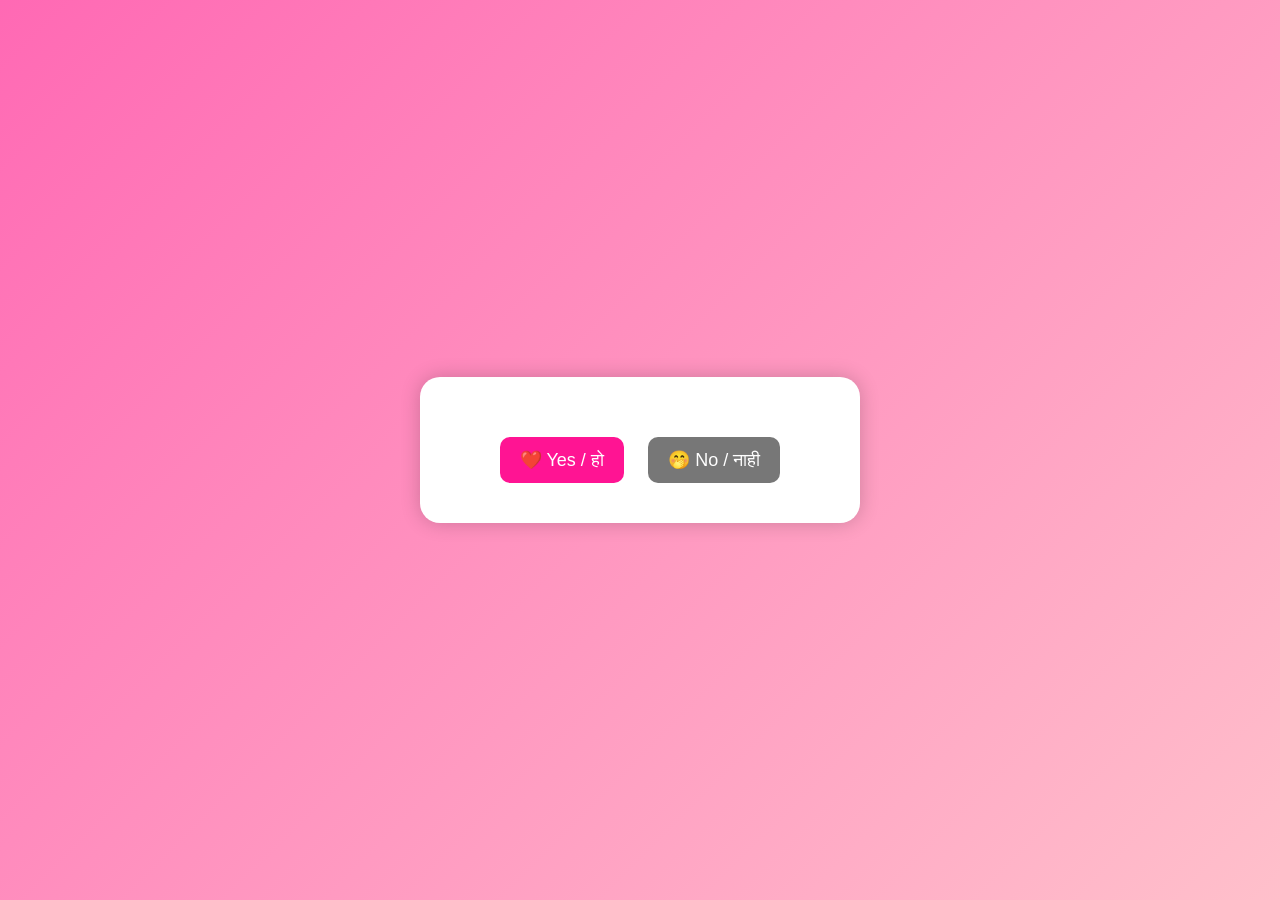
==== questions.html @ b47bde29 "Create questions.html" ====
<!DOCTYPE html>
<html lang="en">
<head>
<meta charset="UTF-8">
<meta name="viewport" content="width=device-width, initial-scale=1.0">
<title>Bubu❤️Bubu Love Quiz</title>

<style>
body{
margin:0;
font-family:Arial;
background:linear-gradient(135deg,#ff69b4,#ffc0cb);
display:flex;
justify-content:center;
align-items:center;
height:100vh;
}

.box{
background:white;
padding:30px;
border-radius:20px;
width:380px;
text-align:center;
box-shadow:0 0 20px rgba(0,0,0,.2);
}

button{
margin:10px;
padding:12px 20px;
border:none;
border-radius:10px;
font-size:18px;
cursor:pointer;
}

.yes{
background:#ff1493;
color:white;
}

.no{
background:#777;
color:white;
}
</style>

</head>

<body>

<div class="box">

<h2 id="question"></h2>

<button class="yes" onclick="answer('Yes')">❤️ Yes / हो</button>

<button class="no" onclick="answer('No')">🤭 No / नाही</button>

</div>

<script src="questions.js"></script>

</body>
</html>
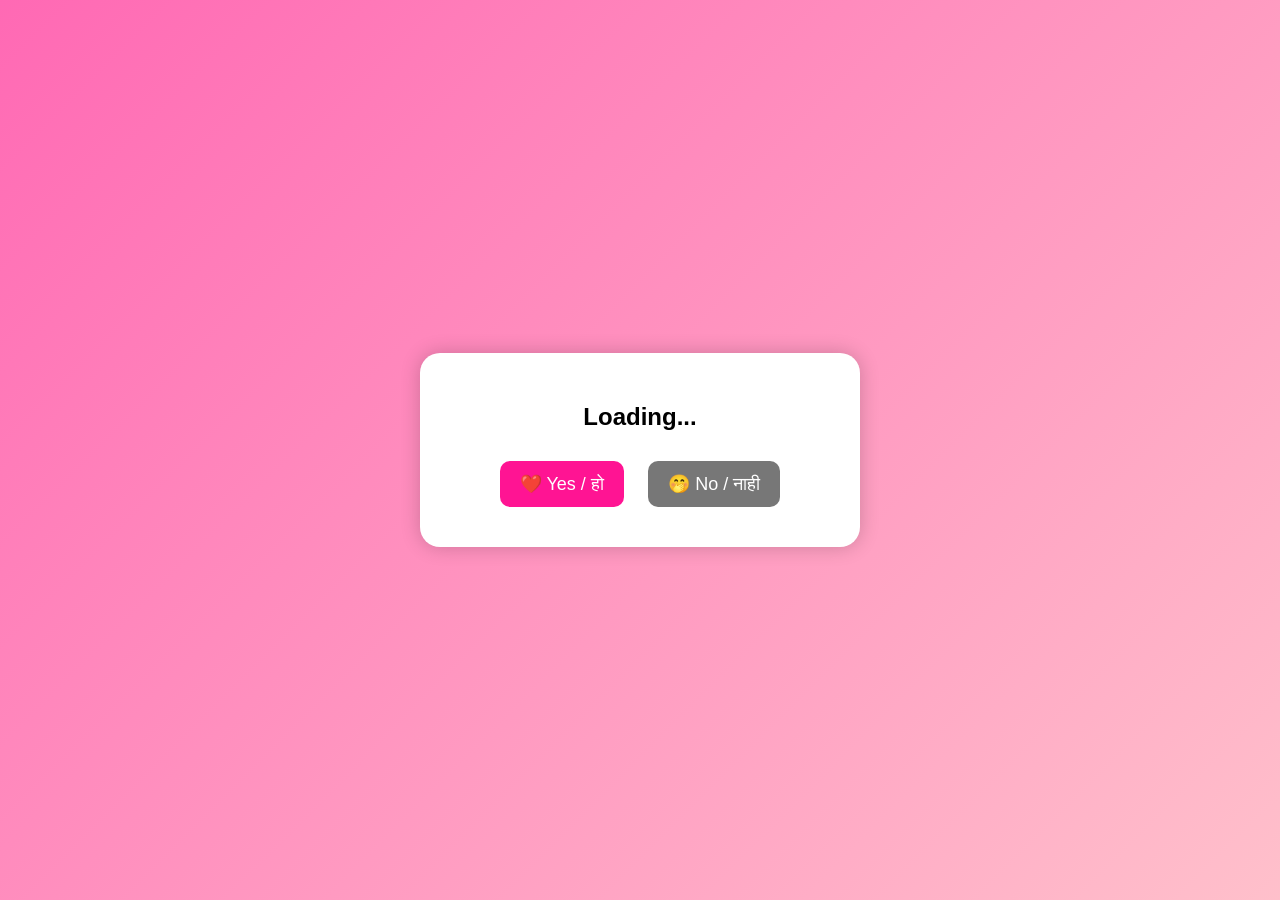
==== commit b65ac819: "Update questions.html" ====
--- a/questions.html
+++ b/questions.html
@@ -44,14 +44,13 @@
 color:white;
 }
 </style>
-
 </head>
 
 <body>
 
 <div class="box">
 
-<h2 id="question"></h2>
+<h2 id="question">Loading...</h2>
 
 <button class="yes" onclick="answer('Yes')">❤️ Yes / हो</button>
 
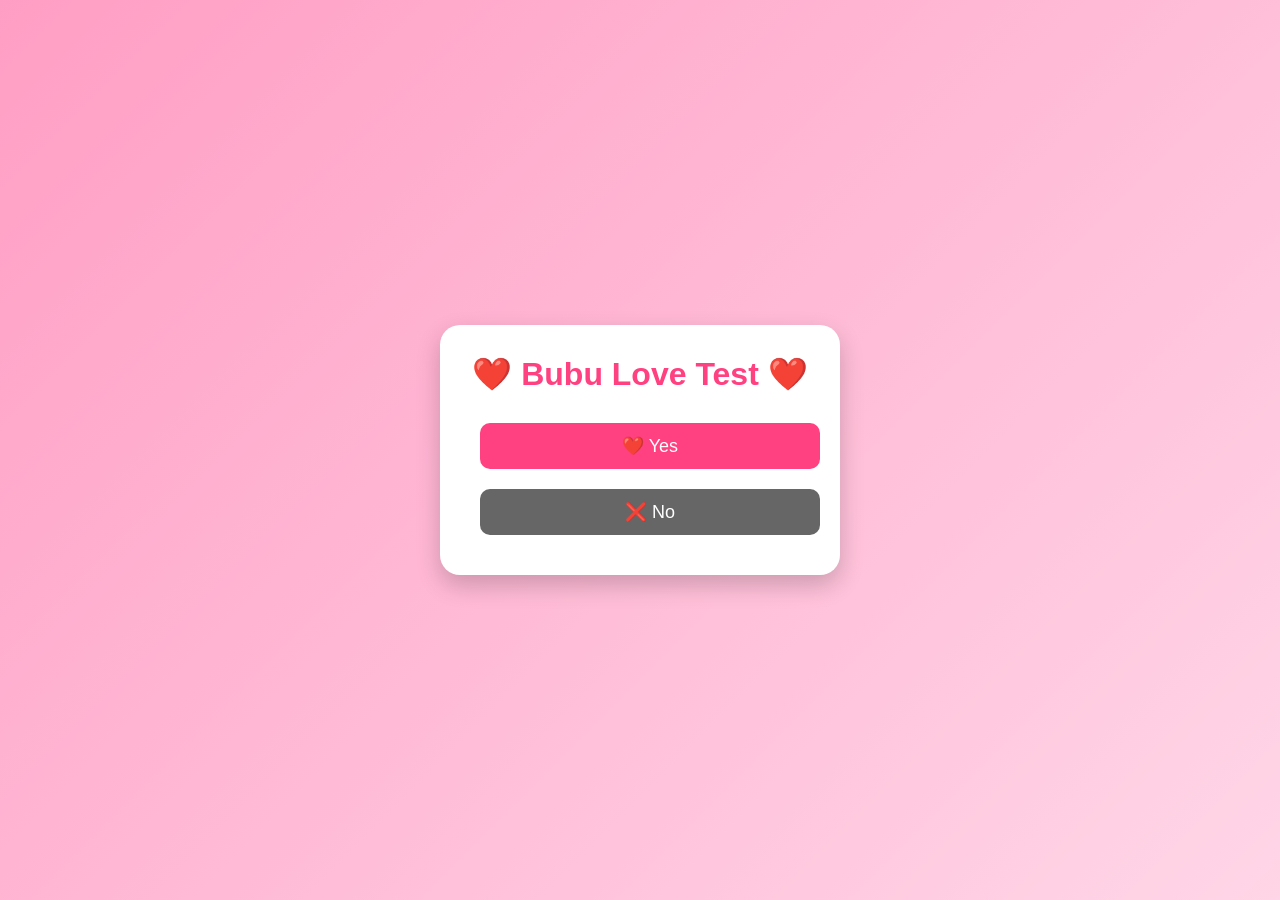
==== commit 8d613c2a: "Update questions.html" ====
--- a/questions.html
+++ b/questions.html
@@ -3,62 +3,80 @@
 <head>
 <meta charset="UTF-8">
 <meta name="viewport" content="width=device-width, initial-scale=1.0">
-<title>Bubu❤️Bubu Love Quiz</title>
-
+<title>Bubu Love Test ❤️</title>
+<link rel="stylesheet" href="style.css">
 <style>
-body{
-margin:0;
-font-family:Arial;
-background:linear-gradient(135deg,#ff69b4,#ffc0cb);
-display:flex;
-justify-content:center;
-align-items:center;
-height:100vh;
-}
-
-.box{
-background:white;
-padding:30px;
-border-radius:20px;
-width:380px;
-text-align:center;
-box-shadow:0 0 20px rgba(0,0,0,.2);
-}
-
-button{
+.yesBtn,.noBtn{
+padding:12px 25px;
 margin:10px;
-padding:12px 20px;
+font-size:18px;
 border:none;
 border-radius:10px;
-font-size:18px;
 cursor:pointer;
 }
 
-.yes{
-background:#ff1493;
+.yesBtn{
+background:#ff4081;
 color:white;
 }
 
-.no{
-background:#777;
+.noBtn{
+background:#666;
 color:white;
+position:relative;
 }
 </style>
 </head>
 
 <body>
 
-<div class="box">
+<div class="container">
 
-<h2 id="question">Loading...</h2>
+<h1>❤️ Bubu Love Test ❤️</h1>
 
-<button class="yes" onclick="answer('Yes')">❤️ Yes / हो</button>
+<h2 id="question"></h2>
+<p id="marathi"></p>
 
-<button class="no" onclick="answer('No')">🤭 No / नाही</button>
+<button class="yesBtn" onclick="yesAnswer()">❤️ Yes</button>
+<button class="noBtn" id="noBtn" onmouseover="moveNo()">❌ No</button>
 
 </div>
 
-<script src="questions.js"></script>
+<script>
 
-</body>
-</html>
+const questions=[
+{
+en:"1️⃣ If your girlfriend asks for your phone, will you give it?",
+mr:"जर तुझ्या गर्लफ्रेंडने तुझा मोबाईल मागितला तर देशील का?"
+},
+{
+en:"2️⃣ Will you always reply to her messages even when busy?",
+mr:"तू कितीही बिझी असलास तरी तिच्या मेसेजला रिप्लाय करशील का?"
+},
+{
+en:"3️⃣ Will you take her on surprise dates?",
+mr:"तिला सरप्राईज डेटवर घेऊन जाशील का?"
+},
+{
+en:"4️⃣ Will you marry your girlfriend one day? 💍",
+mr:"भविष्यात तू तुझ्या गर्लफ्रेंडशी लग्न करशील का?"
+}
+];
+
+let current=0;
+
+showQuestion();
+
+function showQuestion(){
+
+document.getElementById("question").innerHTML=questions[current].en;
+
+document.getElementById("marathi").innerHTML=questions[current].mr;
+
+}
+
+function yesAnswer(){
+
+current++;
+
+if(current<questions.length){
--- a/style.css
+++ b/style.css
@@ -0,0 +1,66 @@
+*{
+    margin:0;
+    padding:0;
+    box-sizing:border-box;
+    font-family:Arial,sans-serif;
+}
+
+body{
+    background:linear-gradient(135deg,#ff9ec4,#ffd6e7);
+    display:flex;
+    justify-content:center;
+    align-items:center;
+    height:100vh;
+}
+
+.container{
+    background:#fff;
+    width:90%;
+    max-width:400px;
+    padding:30px;
+    border-radius:20px;
+    text-align:center;
+    box-shadow:0 10px 25px rgba(0,0,0,0.2);
+}
+
+h1{
+    color:#ff4081;
+    margin-bottom:20px;
+}
+
+p{
+    margin:10px 0;
+    color:#444;
+}
+
+input{
+    width:100%;
+    padding:12px;
+    border:2px solid #ff4081;
+    border-radius:10px;
+    font-size:16px;
+    margin-top:10px;
+}
+
+button{
+    width:100%;
+    padding:12px;
+    margin-top:20px;
+    background:#ff4081;
+    color:white;
+    border:none;
+    border-radius:10px;
+    font-size:18px;
+    cursor:pointer;
+    transition:.3s;
+}
+
+button:hover{
+    background:#e91e63;
+}
+
+#message{
+    color:red;
+    margin-top:15px;
+    font-weight:bold;
+}
